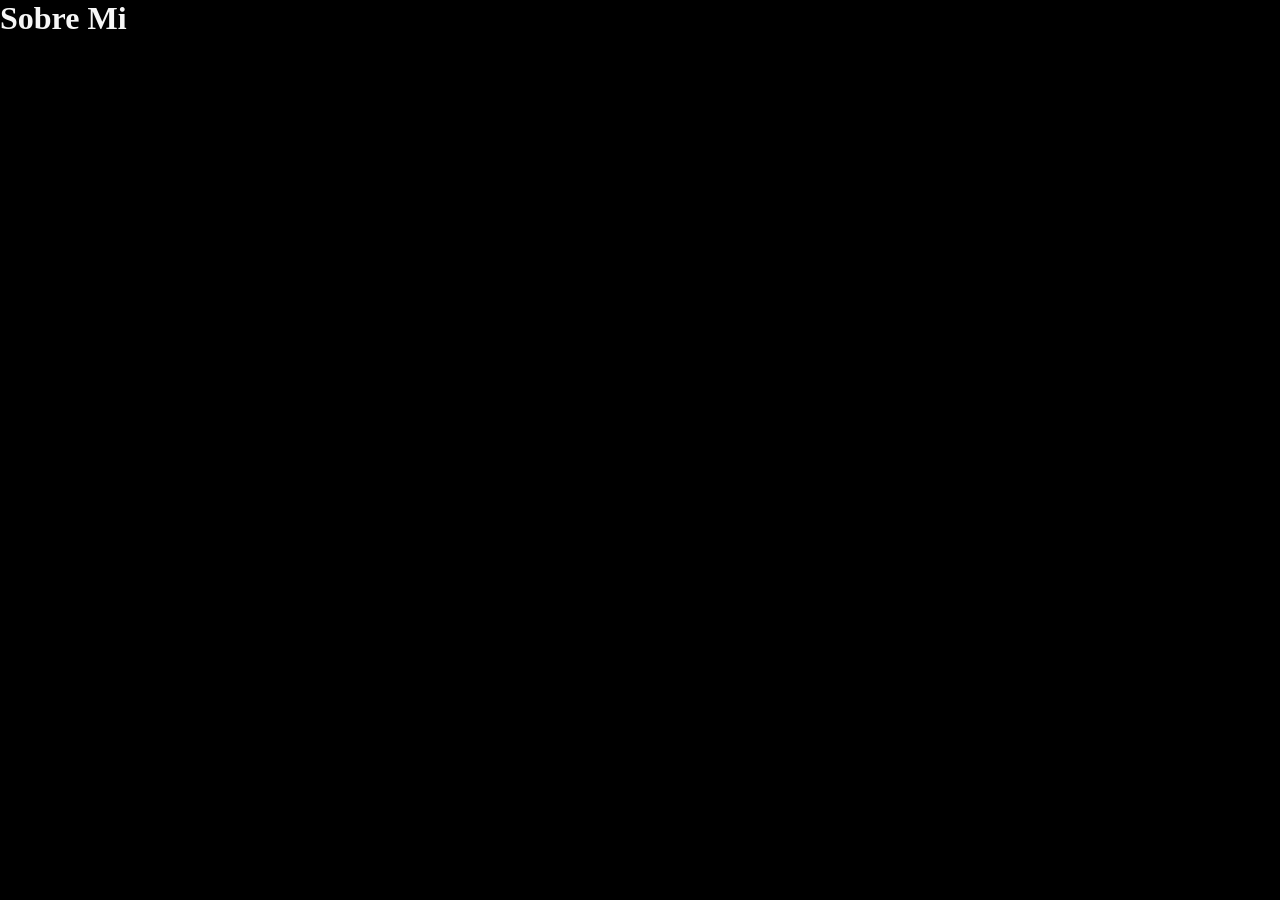
==== about.html @ 39add9d6 "se agregarons mas elementos" ====
<!DOCTYPE html>
<html lang="es">
<head>
    <meta charset="UTF-8">
    <meta name="viewport" content="width=device-width, initial-scale=1.0">
    <title>Sobre Mi</title>
    <link rel="stylesheet" href="./styles/style.css">
</head>
<body>
    <h1>Sobre Mi</h1>
</body>
</html>
---- styles/style.css ----
@import url('https://fonts.googleapis.com/css2?family=Krona+One&family=Poppins:ital,wght@0,100;0,200;0,300;0,400;0,500;0,600;0,700;0,800;0,900;1,100;1,200;1,300;1,400;1,500;1,600;1,700;1,800;1,900&display=swap');
@import url('https://fonts.googleapis.com/css2?family=Krona+One&family=Montserrat:ital,wght@0,100..900;1,100..900&family=Poppins:ital,wght@0,100;0,200;0,300;0,400;0,500;0,600;0,700;0,800;0,900;1,100;1,200;1,300;1,400;1,500;1,600;1,700;1,800;1,900&display=swap');

* {
    margin: 0;
    padding: 0;
}


body {
    background-color: #000000;
    color: #F6F6F6;
    /* height: 100vh; */
    box-sizing: border-box;
}

.header {
    padding: 2% 0% 0% 15%;
}

.header__menu{
    display: flex;
    gap: 80px;
}

.header__menu__link{
    font-family: "Montserrat", serif;
    font-size: 24px;
    font-weight: 600;
    color: #22D4FD;
    text-decoration: none;
    
}





.container {
    display: flex;
    align-items: center;
    padding: 6% 15%;
    justify-content: space-between;
}

.container__contenido {
    width: 615px;
    display: flex;
    flex-direction: column;
    gap: 40px;
}

.presentacion__contenido__titulo {
    font-size: 36px;
    font-family: "Krona One", serif;
}

.titulo-destaque {
    color: #22D4FD;

}

.presentacion__contenido__texto {
    font-size: 24px;
    font-family: "Montserrat", serif;
}

.presentacion__enlaces {
    display: flex;
    justify-content: space-between;
    flex-direction: column;
    align-items: center;
    gap: 32px;
}

.presentacion__enlaces__subtitulo {
    font-family: 'Krona One', serif;
    font-size: 24px;
    font-weight: 400;
}

.presentacion__enlaces__link {
  border: 2px solid #22D4FD;
    text-align: center;
    width: 378px;
    padding: 21.5px 0;
    border-radius: 8px;
    font-family: "Montserrat", serif;
    font-size: 24px;
    font-weight: 600;
    text-decoration: none;
    color: #F6F6F6;
    display: flex;
    gap: 10px ;
    justify-content: center;
}

.presentacion__enlaces__link:hover {
    background-color: #272727;
}

.footer{
    background-color: #22D4FD;
    padding: 24px;
    color: #000000;
    text-align: center;
    font-family: "Montserrat", serif;
    font-size: 24px;
    font-weight: 400;
}
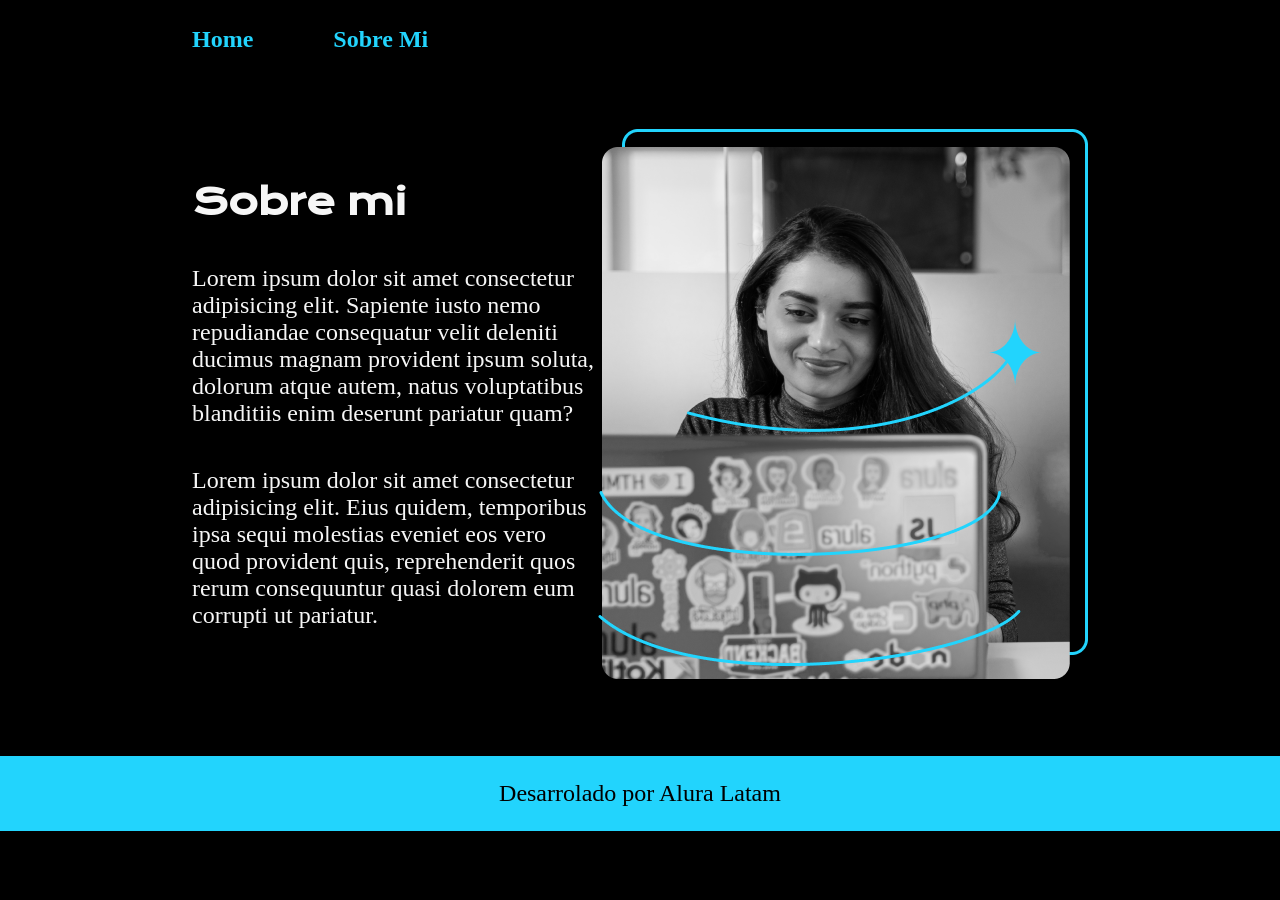
==== commit f421fbcb: "se agrego la seccion sobre mi" ====
--- a/about.html
+++ b/about.html
@@ -1,12 +1,38 @@
 <!DOCTYPE html>
 <html lang="es">
+
 <head>
     <meta charset="UTF-8">
     <meta name="viewport" content="width=device-width, initial-scale=1.0">
     <title>Sobre Mi</title>
     <link rel="stylesheet" href="./styles/style.css">
 </head>
+
 <body>
-    <h1>Sobre Mi</h1>
+    <header class="header">
+        <nav class="header__menu">
+            <a href="index.html" class="header__menu__link">Home</a>
+            <a href="about.html" class="header__menu__link">Sobre Mi</a>
+        </nav>
+    </header>
+    <main class="container">
+        <section class="container__contenido">
+            <h1 class="presentacion__contenido__titulo">Sobre mi</h1>
+            <p class="presentacion__contenido__texto">Lorem ipsum dolor sit amet consectetur adipisicing elit. Sapiente iusto
+                nemo repudiandae consequatur velit deleniti ducimus magnam provident
+                ipsum soluta, dolorum atque autem, natus voluptatibus blanditiis enim
+                deserunt pariatur quam?</p>
+            <p class="presentacion__contenido__texto">Lorem ipsum dolor sit amet consectetur adipisicing elit. Eius quidem,
+                temporibus ipsa sequi molestias eveniet eos vero quod provident quis, reprehenderit quos rerum
+                consequuntur quasi dolorem eum corrupti ut pariatur.</p>
+        </section>
+
+        <img src="./assets/Imagem.png" alt="Foto de Ana García desarrolando un proyecto" />
+    </main>
+
+    <footer class="footer">
+        <p>Desarrolado por Alura Latam</p>
+    </footer>
 </body>
+
 </html>
--- a/styles/style.css
+++ b/styles/style.css
@@ -6,10 +6,18 @@
     padding: 0;
 }
 
+:root {
+    --color-primario: #000000;
+    --color-secundario: #F6F6F6;
+    --color-terciario: #22D4FD;
+    --color-hover: #272727;
+    --fuentePrimaria: "Montserrat", serif;
+    --fuenteSecundaria: "Krona One", serif;
+}
 
 body {
-    background-color: #000000;
-    color: #F6F6F6;
+    background-color: var(--color-primario);
+    color: var(--color-secundario);
     /* height: 100vh; */
     box-sizing: border-box;
 }
@@ -18,23 +26,18 @@
     padding: 2% 0% 0% 15%;
 }
 
-.header__menu{
+.header__menu {
     display: flex;
     gap: 80px;
 }
 
-.header__menu__link{
-    font-family: "Montserrat", serif;
+.header__menu__link {
+    font-family: var(--fuentePrimaria);
     font-size: 24px;
     font-weight: 600;
-    color: #22D4FD;
+    color: var(--color-terciario);
     text-decoration: none;
-    
 }
-
-
-
-
 
 .container {
     display: flex;
@@ -52,17 +55,16 @@
 
 .presentacion__contenido__titulo {
     font-size: 36px;
-    font-family: "Krona One", serif;
+    font-family: var(--fuenteSecundaria);
 }
 
 .titulo-destaque {
-    color: #22D4FD;
-
+    color: var(--color-terciario)
 }
 
 .presentacion__contenido__texto {
     font-size: 24px;
-    font-family: "Montserrat", serif;
+    font-family: var(--fuentePrimaria);
 }
 
 .presentacion__enlaces {
@@ -74,37 +76,41 @@
 }
 
 .presentacion__enlaces__subtitulo {
-    font-family: 'Krona One', serif;
+    font-family: var(--fuenteSecundaria);
     font-size: 24px;
     font-weight: 400;
 }
 
 .presentacion__enlaces__link {
-  border: 2px solid #22D4FD;
+    border: 2px solid var(--color-terciario);
     text-align: center;
     width: 378px;
     padding: 21.5px 0;
     border-radius: 8px;
-    font-family: "Montserrat", serif;
+    font-family: var(--fuentePrimaria);
     font-size: 24px;
     font-weight: 600;
     text-decoration: none;
-    color: #F6F6F6;
+    color: var(--color-secundario);
     display: flex;
-    gap: 10px ;
+    gap: 10px;
     justify-content: center;
 }
 
 .presentacion__enlaces__link:hover {
-    background-color: #272727;
+    background-color: var(--color-hover);
 }
 
-.footer{
-    background-color: #22D4FD;
+.footer {
+    background-color: var(--color-terciario);
     padding: 24px;
-    color: #000000;
+    color: var(--color-primario);
     text-align: center;
-    font-family: "Montserrat", serif;
+    font-family: var(--fuentePrimaria);
     font-size: 24px;
     font-weight: 400;
-}+}
+
+/*Inicia seccion sobre mi */
+
+
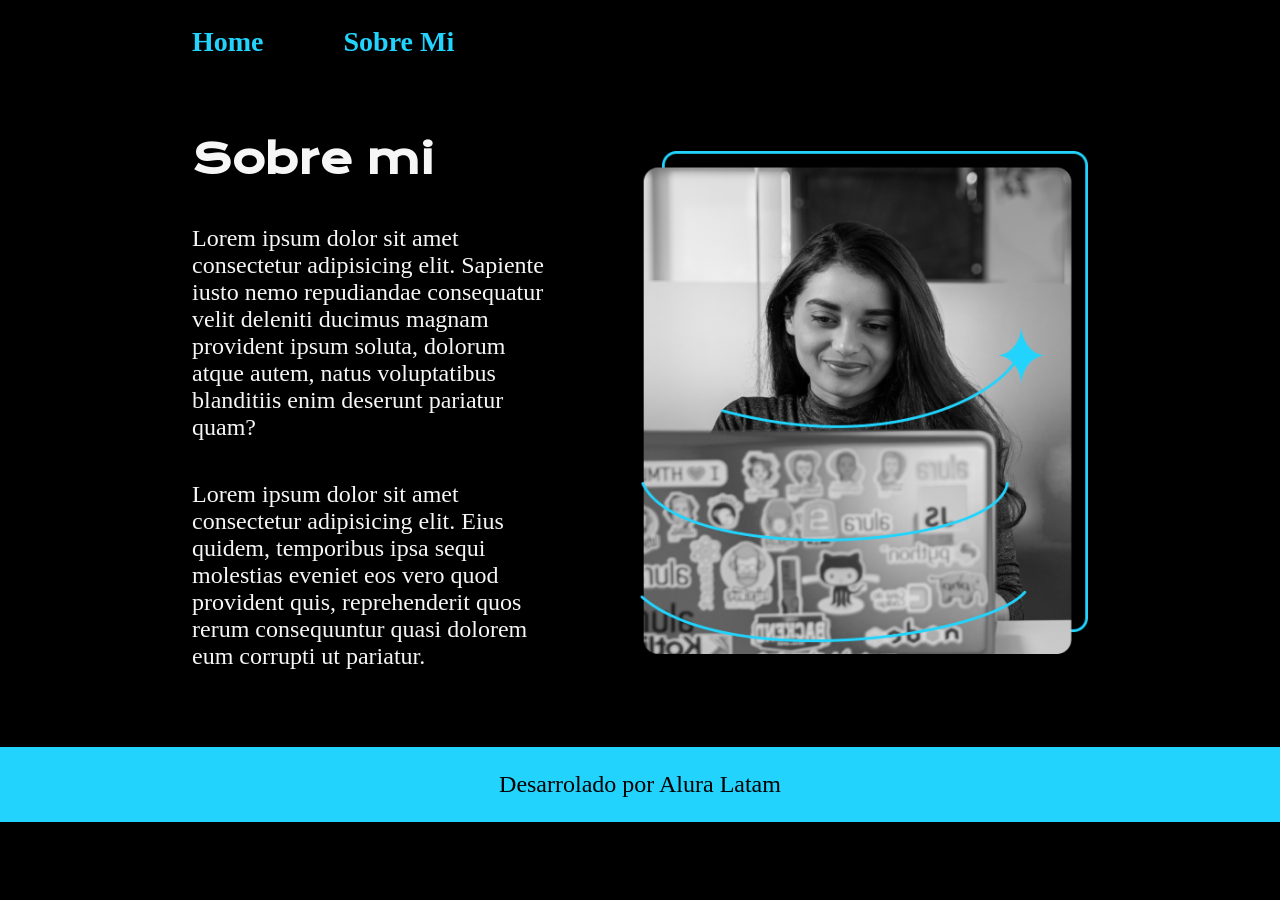
==== commit 235d2f7b: "analizando" ====
--- a/about.html
+++ b/about.html
@@ -27,7 +27,7 @@
                 consequuntur quasi dolorem eum corrupti ut pariatur.</p>
         </section>
 
-        <img src="./assets/Imagem.png" alt="Foto de Ana García desarrolando un proyecto" />
+        <img class="presentacion__imagen" src="./assets/Imagem.png" alt="Foto de Ana García desarrolando un proyecto" />
     </main>
 
     <footer class="footer">
--- a/styles/style.css
+++ b/styles/style.css
@@ -33,7 +33,7 @@
 
 .header__menu__link {
     font-family: var(--fuentePrimaria);
-    font-size: 24px;
+    font-size: 1.75rem;
     font-weight: 600;
     color: var(--color-terciario);
     text-decoration: none;
@@ -44,17 +44,18 @@
     align-items: center;
     padding: 6% 15%;
     justify-content: space-between;
+    gap: 82px;
 }
 
 .container__contenido {
-    width: 615px;
+    width: 50%;
     display: flex;
     flex-direction: column;
     gap: 40px;
 }
 
 .presentacion__contenido__titulo {
-    font-size: 36px;
+    font-size: 2.5rem;
     font-family: var(--fuenteSecundaria);
 }
 
@@ -63,7 +64,7 @@
 }
 
 .presentacion__contenido__texto {
-    font-size: 24px;
+    font-size: 1.5rem;
     font-family: var(--fuentePrimaria);
 }
 
@@ -77,18 +78,18 @@
 
 .presentacion__enlaces__subtitulo {
     font-family: var(--fuenteSecundaria);
-    font-size: 24px;
+    font-size: 1.5rem;
     font-weight: 400;
 }
 
 .presentacion__enlaces__link {
     border: 2px solid var(--color-terciario);
     text-align: center;
-    width: 378px;
+    width: 50%;
     padding: 21.5px 0;
     border-radius: 8px;
     font-family: var(--fuentePrimaria);
-    font-size: 24px;
+    font-size: 1.5rem;
     font-weight: 600;
     text-decoration: none;
     color: var(--color-secundario);
@@ -101,16 +102,30 @@
     background-color: var(--color-hover);
 }
 
+.presentacion__imagen{
+    width: 50%;
+    
+}
+
+
+
+
+
 .footer {
     background-color: var(--color-terciario);
     padding: 24px;
     color: var(--color-primario);
     text-align: center;
     font-family: var(--fuentePrimaria);
-    font-size: 24px;
+    font-size: 1.5rem;
     font-weight: 400;
 }
 
-/*Inicia seccion sobre mi */
 
 
+
+
+/* Inicia resonsive */
+
+
+
